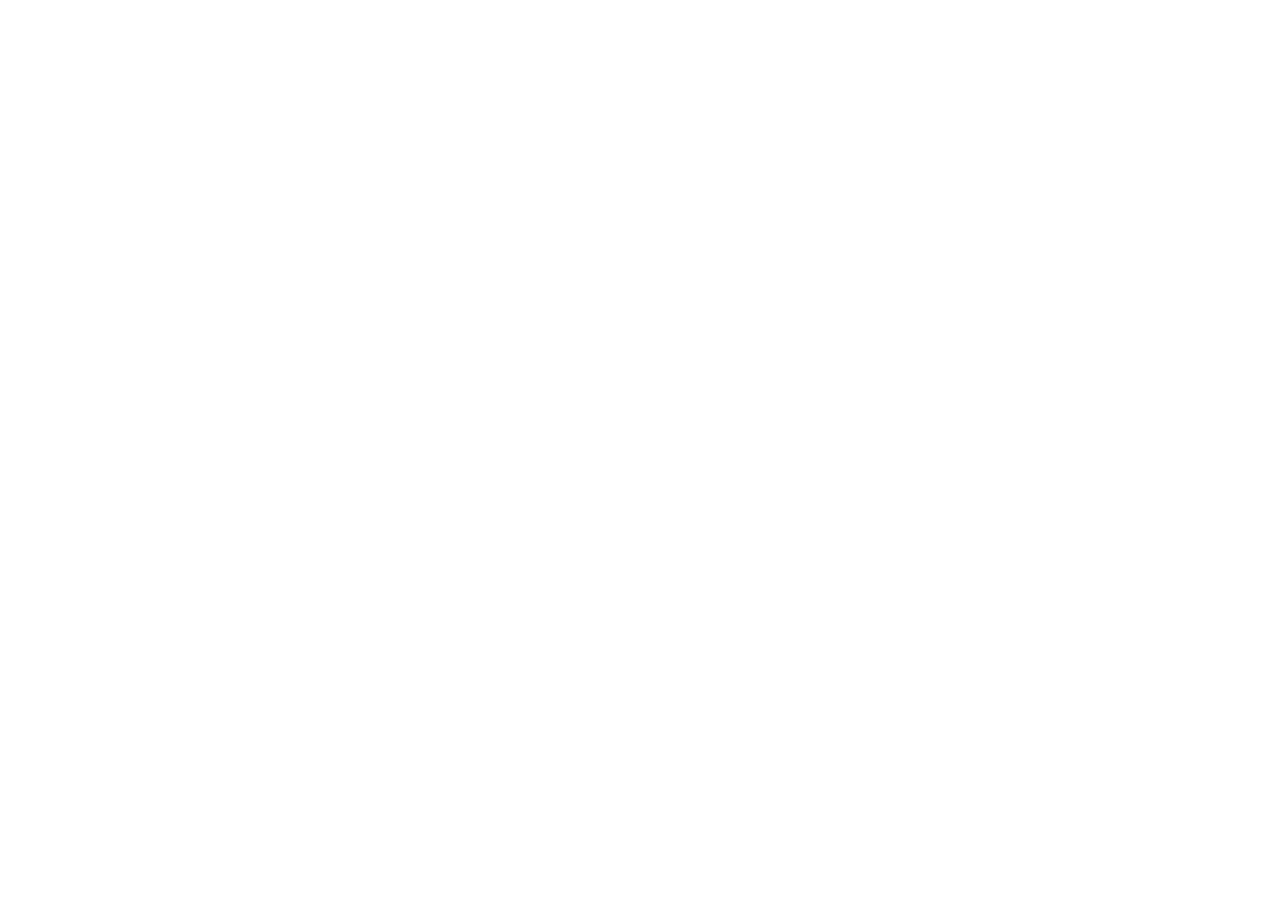
==== API/index.html @ a566f878 "Add files via upload" ====
<!DOCTYPE html>
<html lang="en">
<head>
    <meta charset="UTF-8">
    <meta name="viewport" content="width=device-width, initial-scale=1.0">
    <title>Document</title>
     <link rel="stylesheet" href="styles.css" />
</head>
<body>
    
    <script src="script.js"></script>
</body>
</html>
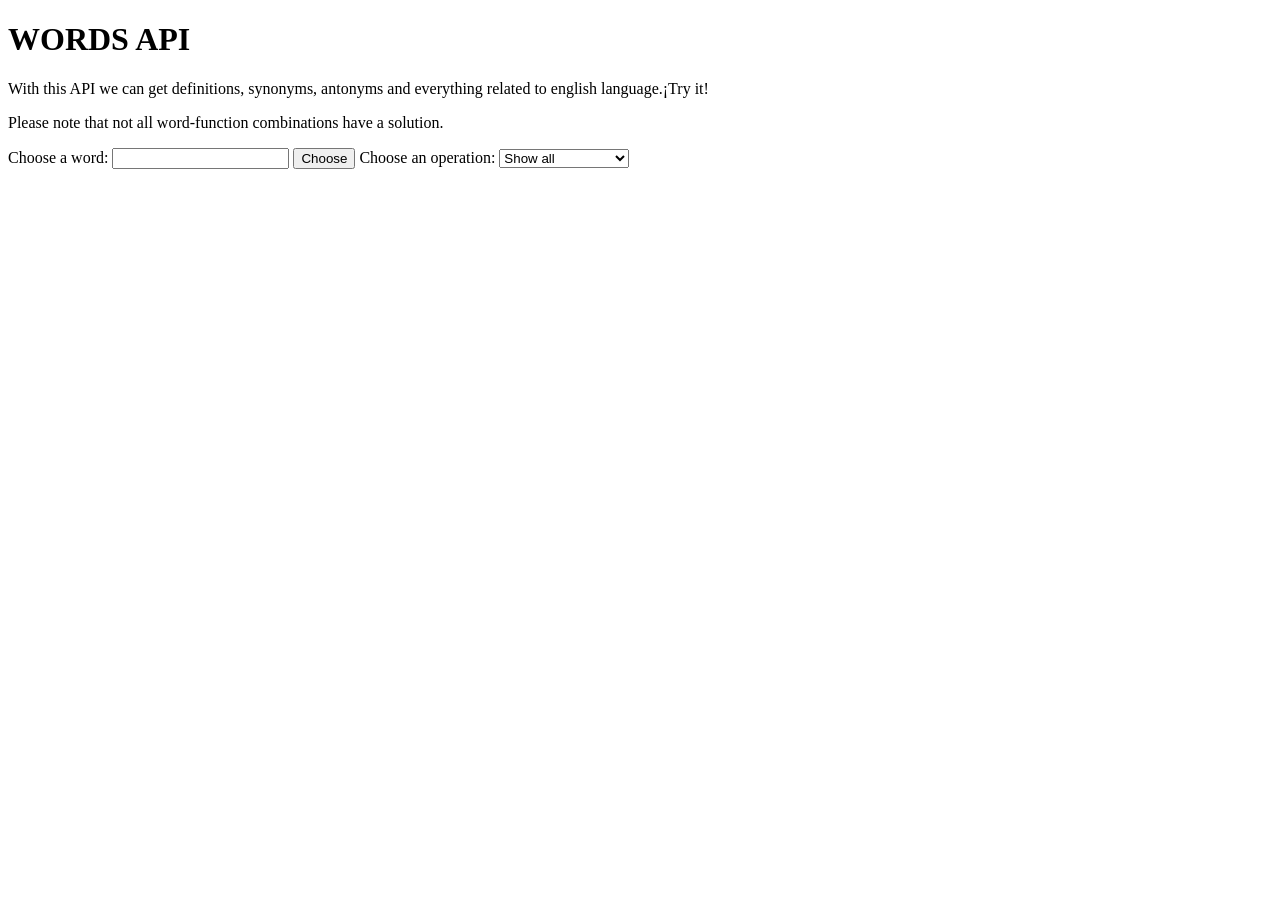
==== commit 9e4002f8: "Add files via upload" ====
--- a/API/index.html
+++ b/API/index.html
@@ -1,13 +1,58 @@
 <!DOCTYPE html>
 <html lang="en">
+
 <head>
     <meta charset="UTF-8">
     <meta name="viewport" content="width=device-width, initial-scale=1.0">
     <title>Document</title>
-     <link rel="stylesheet" href="styles.css" />
+    <link rel="stylesheet" href="styles.css" />
 </head>
+
 <body>
-    
+    <h1>WORDS API</h1>
+    <p>With this API we can get definitions, synonyms,
+        antonyms and everything related to english language.¡Try it!</p>
+
+    <p>Please note that not all word-function combinations have a solution.</p>
+
+    <label for="palabra">Choose a word:</label>
+    <input type="text" id="palabra" required>
+    <button type="submit">Choose</button>
+
+    <label for="opciones">Choose an operation:</label>
+    <select id="opciones" name="opciones">
+        <option value="showall">Show all</option>
+        <option value="definitions">Definitions</option>
+        <option value="synonyms">Synonyms</option>
+        <option value="antonyms">Antonyms</option>
+        <option value="examples">Examples</option>
+        <option value="rhymes">Rhymes</option>
+        <option value="frequency">Frequency</option>
+        <option value="isAtypeOf">Is A Type Of</option>
+        <option value="hasTypes">Has Types</option>
+        <option value="parOf">Part Of</option>
+        <option value="hasParts">Has Parts</option>
+        <option value="isAnInstanceOf">Is An Instance Of</option>
+        <option value="hasInstances">Has Instances</option>
+        <option value="inRegion">In Region</option>
+        <option value="regionOf">Region Of</option>
+        <option value="usageOf">Usage Of</option>
+        <option value="hasUsages">Has Usages</option>
+        <option value="isAMemberOf">Is A Member Of</option>
+        <option value="hasMembers">Has Members</option>
+        <option value="isASubstanceOf">Is A Substance Of</option>
+        <option value="hasSubstances">Has Substances</option>
+        <option value="hasAttributes">Has Attributes</option>
+        <option value="inCategory">In Category</option>
+        <option value="hasCategories">Has Categories</option>
+        <option value="also">Also</option>
+        <option value="pertainsTo">Pertains To</option>
+        <option value="similarTo">Similar To</option>
+        <option value="entails">Entails</option>
+
+    </select>
+
     <script src="script.js"></script>
 </body>
+
 </html>
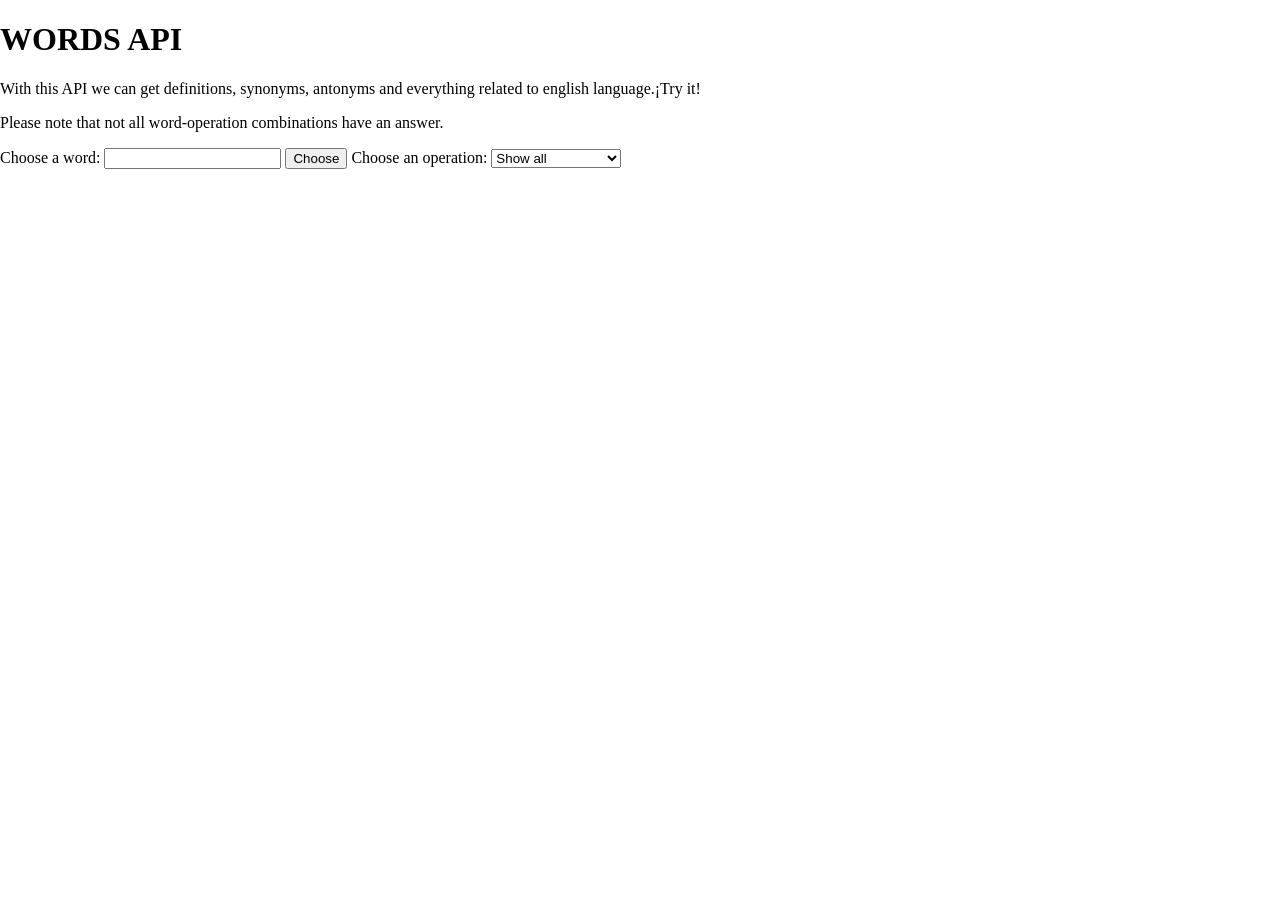
==== commit 8e154fc9: "Add files via upload" ====
--- a/API/index.html
+++ b/API/index.html
@@ -13,7 +13,7 @@
     <p>With this API we can get definitions, synonyms,
         antonyms and everything related to english language.¡Try it!</p>
 
-    <p>Please note that not all word-function combinations have a solution.</p>
+    <p>Please note that not all word-operation combinations have an answer.</p>
 
     <label for="palabra">Choose a word:</label>
     <input type="text" id="palabra" required>
--- a/API/styles.css
+++ b/API/styles.css
@@ -0,0 +1,12 @@
+html, body {
+    height: 100%;
+}
+
+body {
+    margin: 0;
+    padding: 0;
+    background-image: url("https://images.pexels.com/photos/1103970/pexels-photo-1103970.jpeg");
+    background-size: cover;
+    background-position: center;
+    background-repeat: no-repeat;
+}
